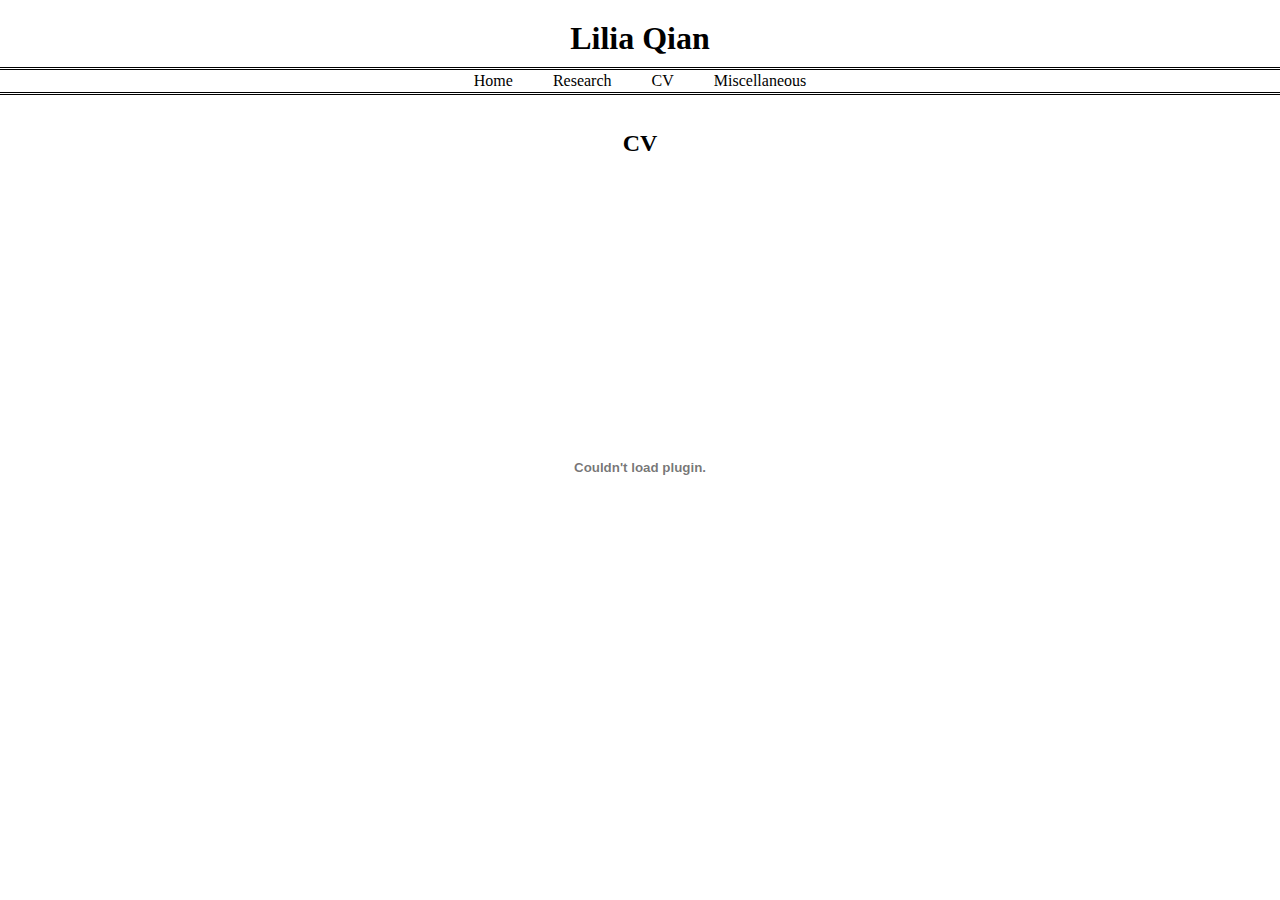
==== cv.html @ 0768cd45 "Empty site of contents. Site under (re)construction." ====
<!DOCTYPE html>
<html lang="en">

<head>
    <meta charset="UTF-8">
    <meta name="viewport" content="width=device-width, initial-scale=1.0">
    <title>Lilia Qian</title>
    <link rel="stylesheet" href="main.css">
    <script src="nav.js" defer></script>
</head>

<body>

<div id="navbar-container"></div>

<main>
    <h2>CV</h2>

    <embed src="assets/Symbolic Placeholders.pdf" type="application/pdf" width="100%" height="600px">
</main>

</body>
</html>
---- main.css ----
/* Reset default styles */
body, h1, h2, p, ul {
    margin: 0;
    padding: 0;
    text-align: center;
    background: white;
    color: black;
}

/* Set an elegant serif font with normal weight for all text */
body {
    font-family: Times, serif;
    font-weight: normal;
}

/* Remove default list styling */
ul {
    list-style: none;
}

/* Main content layout with extra top padding to clear the fixed header
   and left-align all text within the main content */
main {
    max-width: 800px;
    margin: 0 auto;
    padding: 20px;
    padding-top: 120px; /* Extra space between navbar and page content */
    text-align: left;   /* Left-align all main content text */
}

main h2 {
    padding: 10px;
}

main p {
    text-align: left;   /* Left-align all main content text */
}

/* Fixed header styling */
header {
    position: fixed;
    width: 100%;
    top: 0;
    left: 0;
    background: white;
    padding: 20px 0;
}

/* Header (your name) styling */
header h1 {
    margin-bottom: 10px;
    font-weight: bold; /* Ensures the name is not bold */
}

/* Navigation bar with double horizontal lines */
nav {
    padding: 2px 0; /* Reduced vertical padding for closer borders */
    border-top: 3px double black;
    border-bottom: 3px double black;
}

/* Navigation list displayed side by side */
nav ul {
    display: flex;
    justify-content: center;
    gap: 20px;
}

/* Default styling for navigation links */
nav a {
    color: black;
    text-decoration: none;
    font-weight: normal;
    padding: 5px 10px;
}

/* Active/current page styling - add the 'active' class to the current page link */
nav a.active {
    font-weight: bold;
}
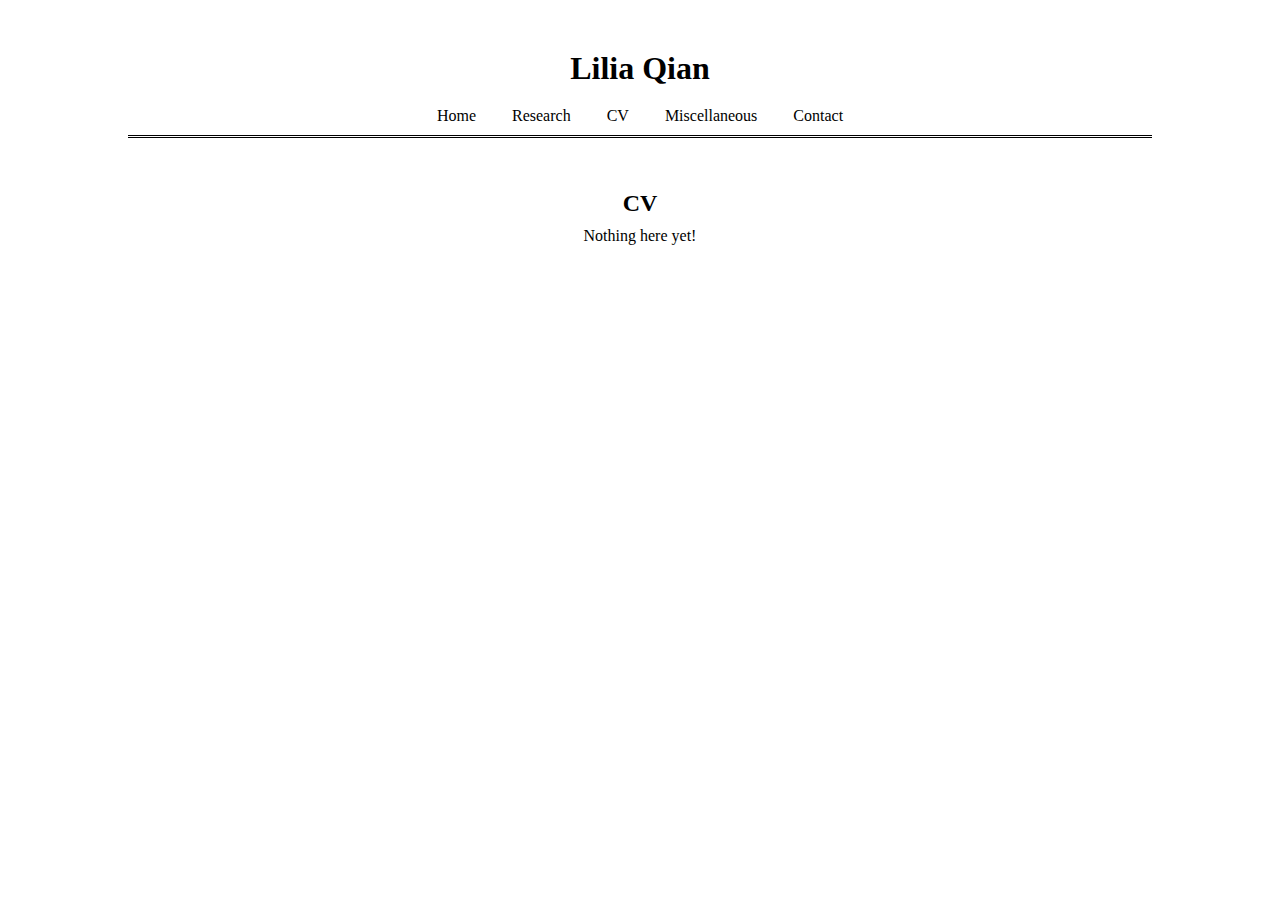
==== commit 87ee15b5: "Additions to research page." ====
--- a/cv.html
+++ b/cv.html
@@ -10,13 +10,13 @@
 </head>
 
 <body>
-
 <div id="navbar-container"></div>
 
 <main>
     <h2>CV</h2>
 
-    <embed src="assets/Symbolic Placeholders.pdf" type="application/pdf" width="100%" height="600px">
+    <p>Nothing here yet!</p>
+    <!-- <embed src="assets/Symbolic Placeholders.pdf" type="application/pdf" width="100%" height="600px"> -->
 </main>
 
 </body>
--- a/main.css
+++ b/main.css
@@ -1,4 +1,3 @@
-/* Reset default styles */
 body, h1, h2, p, ul {
     margin: 0;
     padding: 0;
@@ -7,74 +6,79 @@
     color: black;
 }
 
-/* Set an elegant serif font with normal weight for all text */
 body {
-    font-family: Times, serif;
+    font-family: "Times", serif;
     font-weight: normal;
 }
 
-/* Remove default list styling */
-ul {
+nav ul {
     list-style: none;
 }
 
-/* Main content layout with extra top padding to clear the fixed header
-   and left-align all text within the main content */
 main {
     max-width: 800px;
     margin: 0 auto;
     padding: 20px;
-    padding-top: 120px; /* Extra space between navbar and page content */
-    text-align: left;   /* Left-align all main content text */
+    padding-top: 180px;
 }
 
 main h2 {
     padding: 10px;
 }
 
-main p {
-    text-align: left;   /* Left-align all main content text */
-}
-
-/* Fixed header styling */
 header {
     position: fixed;
     width: 100%;
     top: 0;
     left: 0;
     background: white;
-    padding: 20px 0;
+    padding: 50px 0;
 }
 
-/* Header (your name) styling */
 header h1 {
     margin-bottom: 10px;
-    font-weight: bold; /* Ensures the name is not bold */
 }
 
-/* Navigation bar with double horizontal lines */
 nav {
-    padding: 2px 0; /* Reduced vertical padding for closer borders */
-    border-top: 3px double black;
-    border-bottom: 3px double black;
+    padding: 10px 0;
 }
 
-/* Navigation list displayed side by side */
 nav ul {
     display: flex;
+    flex-wrap: wrap;
     justify-content: center;
-    gap: 20px;
+    gap: 1em;
+    padding: 0;
+    margin: 0;
 }
 
-/* Default styling for navigation links */
 nav a {
     color: black;
     text-decoration: none;
     font-weight: normal;
     padding: 5px 10px;
+    white-space: nowrap;
 }
 
-/* Active/current page styling - add the 'active' class to the current page link */
 nav a.active {
     font-weight: bold;
+}
+
+img {
+    max-width: 80%;
+    height: auto;
+}
+
+main ul {
+    padding: 0 5em;
+}
+main ul li {
+    padding: 5px;
+    text-align: left;
+}
+
+.nav-container {
+    max-width: 80%; /* Adjust to control border width */
+    margin: 0 auto; /* Centers it */
+    border-bottom: 3px double black;
 }